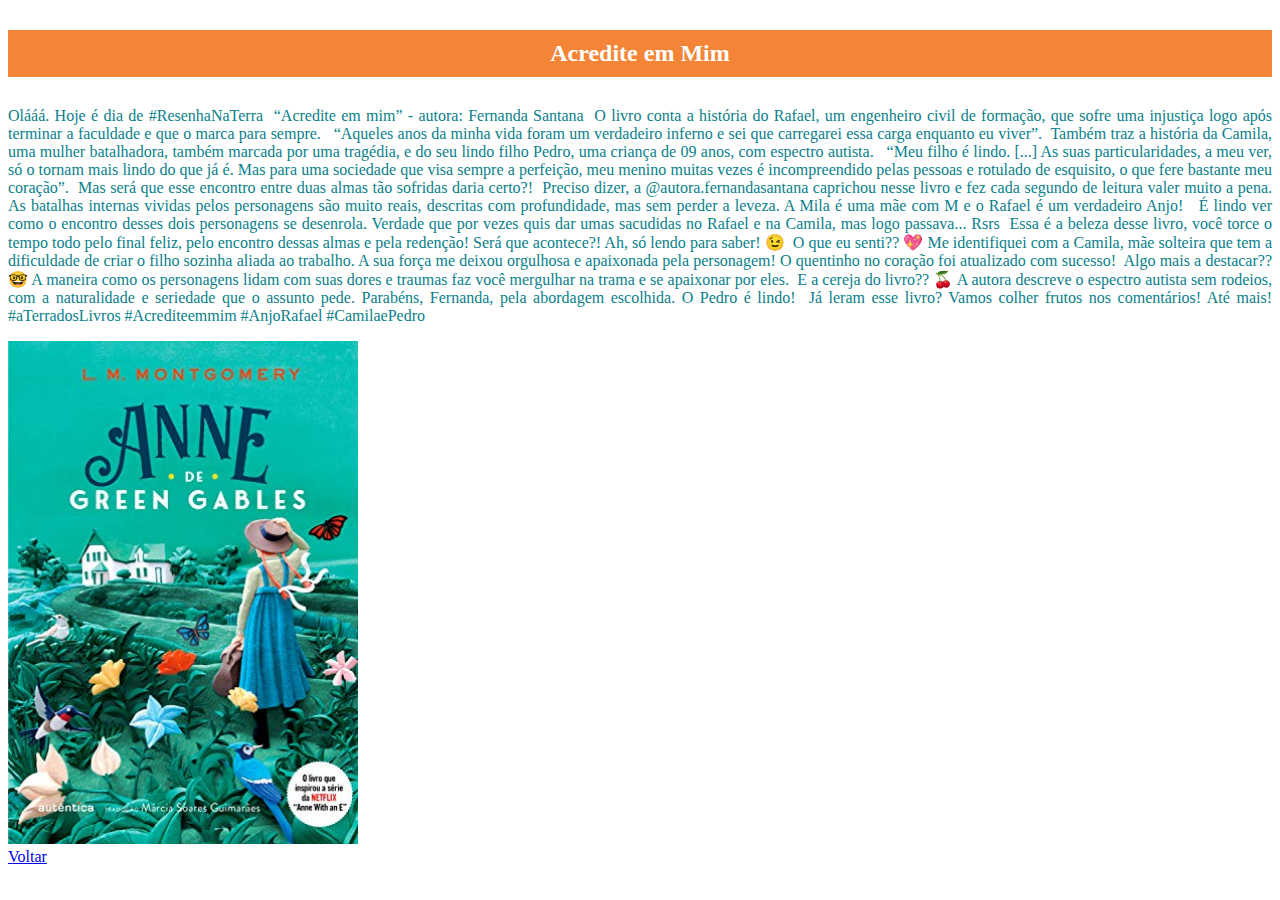
==== AcrediteEmMim.html @ 614ce522 "first commit" ====
<!DOCTYPE html>
<html lang="pt-br">
<head>
  <meta charset="UTF-8">
  <meta name="viewport" content="width=device-width, initial-scale=1.0">
  <link rel="stylesheet" href="https://stackpath.bootstrapcdn.com/bootstrap/4.1.3/css/bootstrap.min.css" integrity="sha384-MCw98/SFnGE8fJT3GXwEOngsV7Zt27NXFoaoApmYm81iuXoPkFOJwJ8ERdknLPMO" crossorigin="anonymous">
  <link href="https://cdn.jsdelivr.net/npm/bootstrap@5.3.0/dist/css/bootstrap.min.css" rel="stylesheet" integrity="sha384-9ndCyUaIbzAi2FUVXJi0CjmCapSmO7SnpJef0486qhLnuZ2cdeRhO02iuK6FUUVM" crossorigin="anonymous">
  <title>Acredite em mim</title>
</head>
<body>
  <div class="container-md">
    <div class="container text-center">
      <div class="row">
        <div class="col-12 ">
          <h2 style="text-align:center; margin-top: 30px; margin-bottom: 30px; color: white; padding: 10px; background-color:#f58536;">Acredite em Mim</h2>
        </div>
        <div class="col-8" >
      <p style="text-align:justify; color: #097f8b;">Olááá. Hoje é dia de #ResenhaNaTerra ⁣
        “Acredite em mim” - autora: Fernanda Santana⁣
        ⁣
        O livro conta a história do Rafael, um engenheiro civil de formação, que sofre uma injustiça logo após terminar a faculdade e que o marca para sempre. ⁣
        ⁣
        “Aqueles anos da minha vida foram um verdadeiro inferno e sei que carregarei essa carga enquanto eu viver”.⁣
        ⁣
        Também traz a história da Camila, uma mulher batalhadora, também marcada por uma tragédia, e do seu lindo filho Pedro, uma criança de 09 anos, com espectro autista. ⁣
        ⁣
        “Meu filho é lindo. [...] As suas particularidades, a meu ver, só o tornam mais lindo do que já é. Mas para uma sociedade que visa sempre a perfeição, meu menino muitas vezes é incompreendido pelas pessoas e rotulado de esquisito, o que fere bastante meu coração”.⁣
        ⁣
        Mas será que esse encontro entre duas almas tão sofridas daria certo?!⁣
        ⁣
        Preciso dizer, a @autora.fernandasantana caprichou nesse livro e fez cada segundo de leitura valer muito a pena.⁣
        As batalhas internas vividas pelos personagens são muito reais, descritas com profundidade, mas sem perder a leveza. A Mila é uma mãe com M e o Rafael é um verdadeiro Anjo! ⁣
⁣
É lindo ver como o encontro desses dois personagens se desenrola. Verdade que por vezes quis dar umas sacudidas no Rafael e na Camila, mas logo passava... Rsrs⁣
⁣
Essa é a beleza desse livro, você torce o tempo todo pelo final feliz, pelo encontro dessas almas e pela redenção! Será que acontece?! Ah, só lendo para saber! 😉⁣
⁣
O que eu senti?? 💖 Me identifiquei com a Camila, mãe solteira que tem a dificuldade de criar o filho sozinha aliada ao trabalho.  A sua força me deixou orgulhosa e apaixonada pela personagem!  O quentinho no coração foi atualizado com sucesso!⁣
⁣
Algo mais a destacar?? 🤓 A maneira como os personagens lidam com suas dores e traumas faz você mergulhar na trama e se apaixonar por eles.⁣
⁣
E a cereja do livro?? 🍒 A autora descreve o espectro autista sem rodeios, com a naturalidade e seriedade que o assunto pede. Parabéns, Fernanda, pela abordagem escolhida. O Pedro é lindo!⁣
⁣
Já leram esse livro? Vamos colher frutos nos comentários!
Até mais! #aTerradosLivros #Acrediteemmim #AnjoRafael #CamilaePedro⁣
        </p>
      </div>
      <div class="col-4 mt-1">
        <img src="./imagens/AnnedeGreenGables_.jpg" style="width:350px; margin:auto;" alt="livro">
      </div>
      <a class="btn btn-outline-primary" style="width: 200px; margin: auto;" href="./index.html#five" role="button">Voltar</a>
    </div>
  </div>
</div>
</body>
</html>
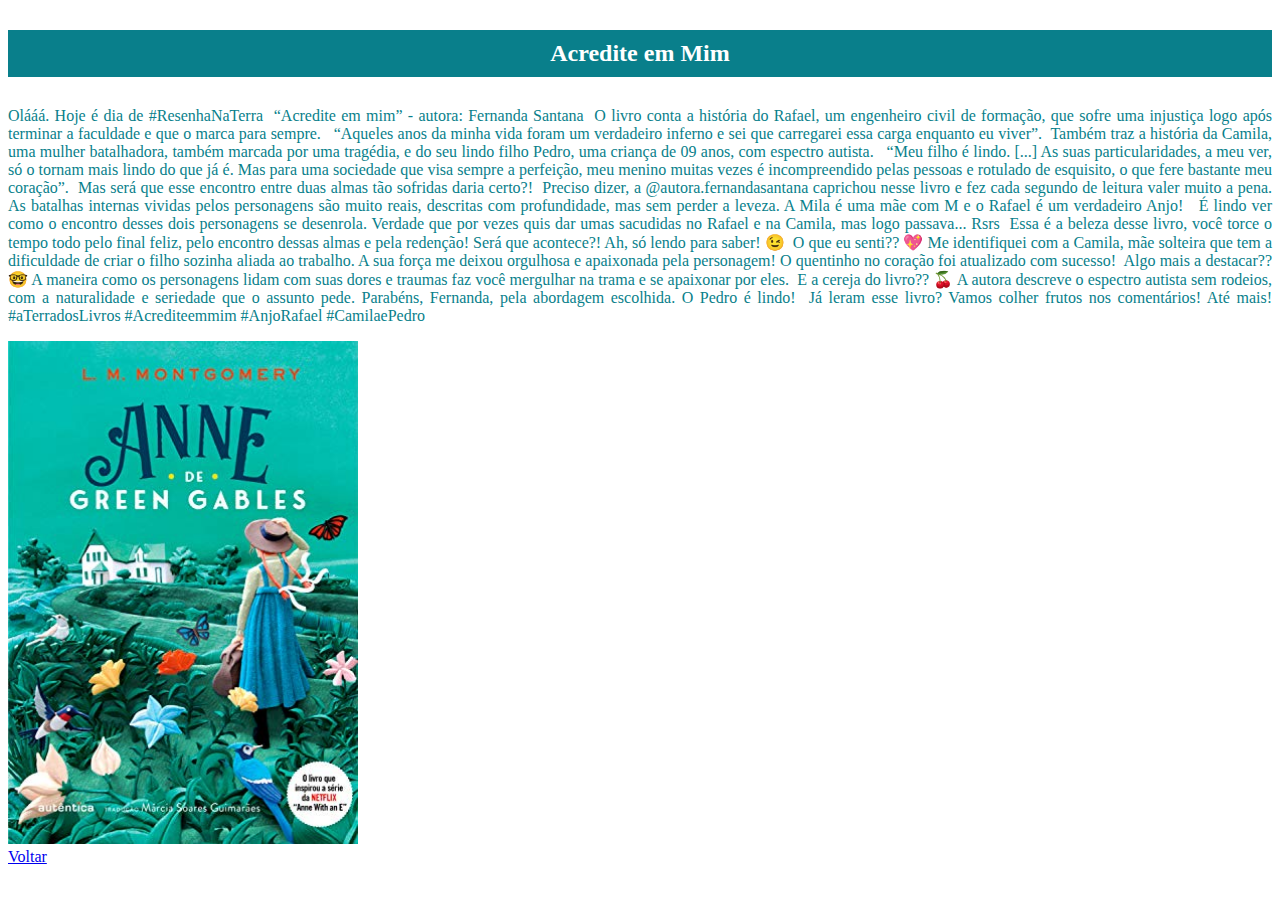
==== commit 6279a6c6: "atualização" ====
--- a/AcrediteEmMim.html
+++ b/AcrediteEmMim.html
@@ -12,7 +12,7 @@
     <div class="container text-center">
       <div class="row">
         <div class="col-12 ">
-          <h2 style="text-align:center; margin-top: 30px; margin-bottom: 30px; color: white; padding: 10px; background-color:#f58536;">Acredite em Mim</h2>
+          <h2 style="text-align:center; margin-top: 30px; margin-bottom: 30px; color: white; padding: 10px; background-color:#097f8b;">Acredite em Mim</h2>
         </div>
         <div class="col-8" >
       <p style="text-align:justify; color: #097f8b;">Olááá. Hoje é dia de #ResenhaNaTerra ⁣
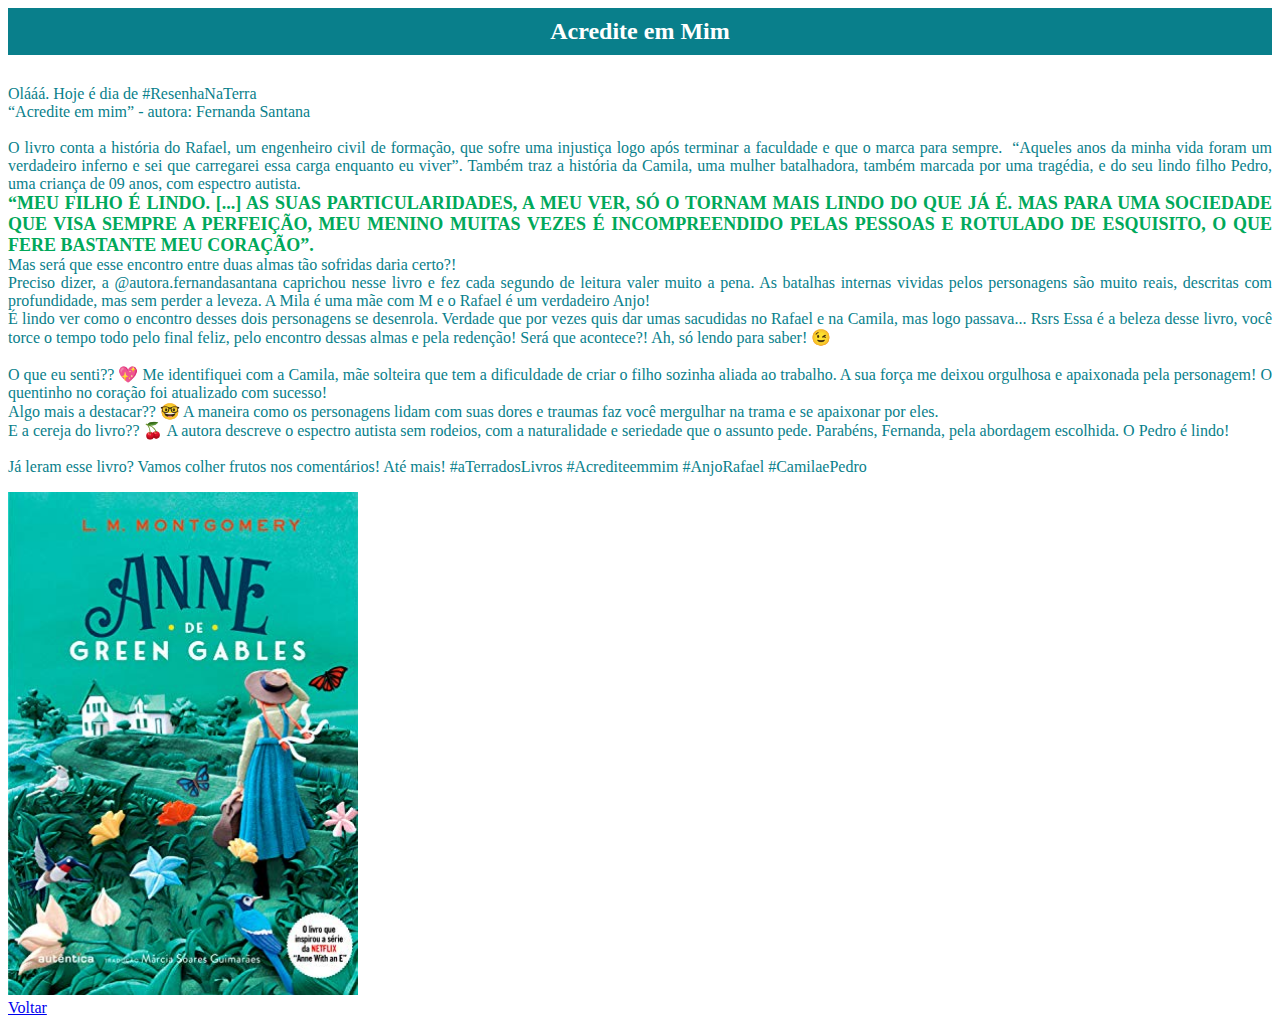
==== commit c5c75a8b: "feat: ajustes" ====
--- a/AcrediteEmMim.html
+++ b/AcrediteEmMim.html
@@ -12,36 +12,26 @@
     <div class="container text-center">
       <div class="row">
         <div class="col-12 ">
-          <h2 style="text-align:center; margin-top: 30px; margin-bottom: 30px; color: white; padding: 10px; background-color:#097f8b;">Acredite em Mim</h2>
+          <h2 style="text-align:center; margin-top: 5px; margin-bottom: 30px; color: white; padding: 10px; background-color:#097f8b;">Acredite em Mim</h2>
         </div>
         <div class="col-8" >
-      <p style="text-align:justify; color: #097f8b;">Olááá. Hoje é dia de #ResenhaNaTerra ⁣
-        “Acredite em mim” - autora: Fernanda Santana⁣
-        ⁣
+      <p style="text-align:justify; color: #097f8b;">Olááá. Hoje é dia de #ResenhaNaTerra ⁣<br>
+        “Acredite em mim” - autora: Fernanda Santana⁣<br><br>
+
         O livro conta a história do Rafael, um engenheiro civil de formação, que sofre uma injustiça logo após terminar a faculdade e que o marca para sempre. ⁣
-        ⁣
         “Aqueles anos da minha vida foram um verdadeiro inferno e sei que carregarei essa carga enquanto eu viver”.⁣
-        ⁣
         Também traz a história da Camila, uma mulher batalhadora, também marcada por uma tragédia, e do seu lindo filho Pedro, uma criança de 09 anos, com espectro autista. ⁣
-        ⁣
-        “Meu filho é lindo. [...] As suas particularidades, a meu ver, só o tornam mais lindo do que já é. Mas para uma sociedade que visa sempre a perfeição, meu menino muitas vezes é incompreendido pelas pessoas e rotulado de esquisito, o que fere bastante meu coração”.⁣
-        ⁣
+        <br><spam style="color:#00a85a; font-weight: bolder; text-transform: uppercase; font-size: large;">“Meu filho é lindo. [...] As suas particularidades, a meu ver, só o tornam mais lindo do que já é. Mas para uma sociedade que visa sempre a perfeição, meu menino muitas vezes é incompreendido pelas pessoas e rotulado de esquisito, o que fere bastante meu coração”.⁣</spam><br>
         Mas será que esse encontro entre duas almas tão sofridas daria certo?!⁣
-        ⁣
-        Preciso dizer, a @autora.fernandasantana caprichou nesse livro e fez cada segundo de leitura valer muito a pena.⁣
+        <br>Preciso dizer, a @autora.fernandasantana caprichou nesse livro e fez cada segundo de leitura valer muito a pena.⁣
         As batalhas internas vividas pelos personagens são muito reais, descritas com profundidade, mas sem perder a leveza. A Mila é uma mãe com M e o Rafael é um verdadeiro Anjo! ⁣
-⁣
-É lindo ver como o encontro desses dois personagens se desenrola. Verdade que por vezes quis dar umas sacudidas no Rafael e na Camila, mas logo passava... Rsrs⁣
-⁣
-Essa é a beleza desse livro, você torce o tempo todo pelo final feliz, pelo encontro dessas almas e pela redenção! Será que acontece?! Ah, só lendo para saber! 😉⁣
-⁣
+
+<br>É lindo ver como o encontro desses dois personagens se desenrola. Verdade que por vezes quis dar umas sacudidas no Rafael e na Camila, mas logo passava... Rsrs⁣
+Essa é a beleza desse livro, você torce o tempo todo pelo final feliz, pelo encontro dessas almas e pela redenção! Será que acontece?! Ah, só lendo para saber! 😉⁣<br><br>
 O que eu senti?? 💖 Me identifiquei com a Camila, mãe solteira que tem a dificuldade de criar o filho sozinha aliada ao trabalho.  A sua força me deixou orgulhosa e apaixonada pela personagem!  O quentinho no coração foi atualizado com sucesso!⁣
-⁣
-Algo mais a destacar?? 🤓 A maneira como os personagens lidam com suas dores e traumas faz você mergulhar na trama e se apaixonar por eles.⁣
-⁣
-E a cereja do livro?? 🍒 A autora descreve o espectro autista sem rodeios, com a naturalidade e seriedade que o assunto pede. Parabéns, Fernanda, pela abordagem escolhida. O Pedro é lindo!⁣
-⁣
-Já leram esse livro? Vamos colher frutos nos comentários!
+<br>Algo mais a destacar?? 🤓 A maneira como os personagens lidam com suas dores e traumas faz você mergulhar na trama e se apaixonar por eles.⁣⁣
+<br>E a cereja do livro?? 🍒 A autora descreve o espectro autista sem rodeios, com a naturalidade e seriedade que o assunto pede. Parabéns, Fernanda, pela abordagem escolhida. O Pedro é lindo!⁣
+<br><br>Já leram esse livro? Vamos colher frutos nos comentários!
 Até mais! #aTerradosLivros #Acrediteemmim #AnjoRafael #CamilaePedro⁣
         </p>
       </div>
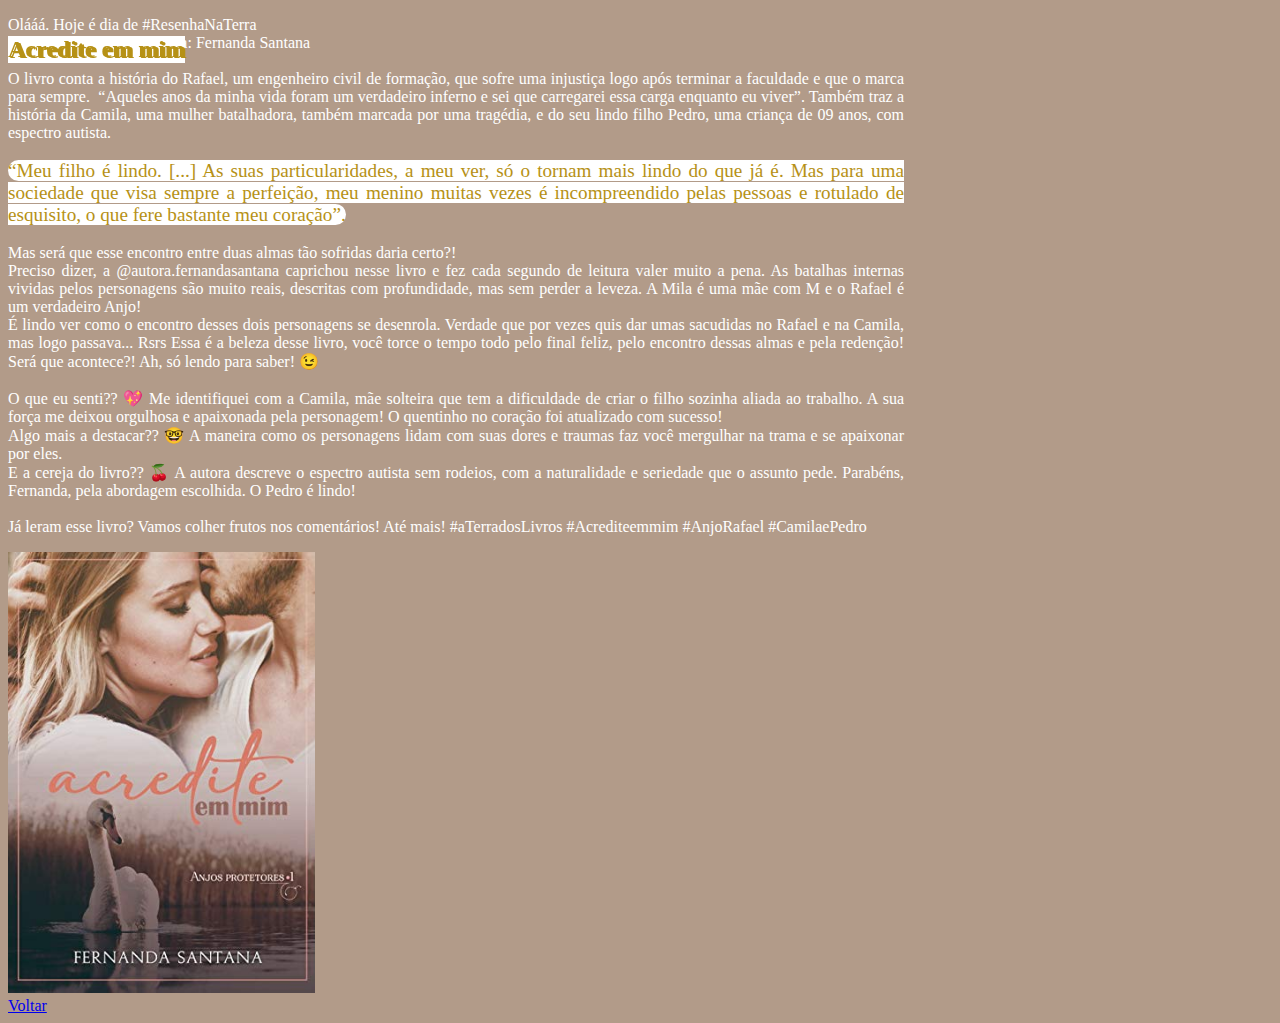
==== commit 252a1035: "ajustes resenhas" ====
--- a/AcrediteEmMim.html
+++ b/AcrediteEmMim.html
@@ -1,46 +1,117 @@
 <!DOCTYPE html>
 <html lang="pt-br">
-<head>
-  <meta charset="UTF-8">
-  <meta name="viewport" content="width=device-width, initial-scale=1.0">
-  <link rel="stylesheet" href="https://stackpath.bootstrapcdn.com/bootstrap/4.1.3/css/bootstrap.min.css" integrity="sha384-MCw98/SFnGE8fJT3GXwEOngsV7Zt27NXFoaoApmYm81iuXoPkFOJwJ8ERdknLPMO" crossorigin="anonymous">
-  <link href="https://cdn.jsdelivr.net/npm/bootstrap@5.3.0/dist/css/bootstrap.min.css" rel="stylesheet" integrity="sha384-9ndCyUaIbzAi2FUVXJi0CjmCapSmO7SnpJef0486qhLnuZ2cdeRhO02iuK6FUUVM" crossorigin="anonymous">
-  <title>Acredite em mim</title>
-</head>
-<body>
-  <div class="container-md">
-    <div class="container text-center">
-      <div class="row">
-        <div class="col-12 ">
-          <h2 style="text-align:center; margin-top: 5px; margin-bottom: 30px; color: white; padding: 10px; background-color:#097f8b;">Acredite em Mim</h2>
+  <head>
+    <meta charset="UTF-8" />
+    <meta name="viewport" content="width=device-width, initial-scale=1.0" />
+    <link
+      rel="stylesheet"
+      href="https://stackpath.bootstrapcdn.com/bootstrap/4.1.3/css/bootstrap.min.css"
+      integrity="sha384-MCw98/SFnGE8fJT3GXwEOngsV7Zt27NXFoaoApmYm81iuXoPkFOJwJ8ERdknLPMO"
+      crossorigin="anonymous"
+    />
+    <link
+      href="https://cdn.jsdelivr.net/npm/bootstrap@5.3.0/dist/css/bootstrap.min.css"
+      rel="stylesheet"
+      integrity="sha384-9ndCyUaIbzAi2FUVXJi0CjmCapSmO7SnpJef0486qhLnuZ2cdeRhO02iuK6FUUVM"
+      crossorigin="anonymous"
+    />
+    <title>Acredite em mim</title>
+  </head>
+  <body
+    class="container-fluid-md mx-auto"
+    style="background-color: #b29b89; font-family: roboto"
+  >
+    <div class="container-fluid-md">
+      <div class="container-fluid-md text-center">
+        <div class="row">
+          <div class="col-12">
+            <h2
+              id="five"
+              class="container-fluid py-2 mx-auto"
+              style="
+                position: fixed;
+                text-align: center;
+                background-color: white;
+                color: #b69116;
+                text-shadow: 2px 1px;
+              "
+            >
+              Acredite em mim
+            </h2>
+          </div>
+          <div
+            class="container-md pt-5 mt-3 col-md-9 position-static fw-700"
+            style="text-align: justify; color: white; width: 70vw"
+          >
+            <p>
+              Olááá. Hoje é dia de #ResenhaNaTerra ⁣<br />
+              “Acredite em mim” - autora: Fernanda Santana⁣<br /><br />
+
+              O livro conta a história do Rafael, um engenheiro civil de
+              formação, que sofre uma injustiça logo após terminar a faculdade e
+              que o marca para sempre. ⁣ “Aqueles anos da minha vida foram um
+              verdadeiro inferno e sei que carregarei essa carga enquanto eu
+              viver”.⁣ Também traz a história da Camila, uma mulher batalhadora,
+              também marcada por uma tragédia, e do seu lindo filho Pedro, uma
+              criança de 09 anos, com espectro autista. ⁣<br /><br />
+              <spam
+                class="my-auto text-center p-2"
+                style="
+                  font-size: 1.2rem;
+                  border-radius: 15px;
+                  background-color: white;
+                  color: #b69116;
+                "
+                >“Meu filho é lindo. [...] As suas particularidades, a meu ver,
+                só o tornam mais lindo do que já é. Mas para uma sociedade que
+                visa sempre a perfeição, meu menino muitas vezes é
+                incompreendido pelas pessoas e rotulado de esquisito, o que fere
+                bastante meu coração”.⁣</spam
+              ><br /><br />
+              Mas será que esse encontro entre duas almas tão sofridas daria
+              certo?!⁣
+              <br />Preciso dizer, a @autora.fernandasantana caprichou nesse
+              livro e fez cada segundo de leitura valer muito a pena.⁣ As
+              batalhas internas vividas pelos personagens são muito reais,
+              descritas com profundidade, mas sem perder a leveza. A Mila é uma
+              mãe com M e o Rafael é um verdadeiro Anjo! ⁣
+
+              <br />É lindo ver como o encontro desses dois personagens se
+              desenrola. Verdade que por vezes quis dar umas sacudidas no Rafael
+              e na Camila, mas logo passava... Rsrs⁣ Essa é a beleza desse
+              livro, você torce o tempo todo pelo final feliz, pelo encontro
+              dessas almas e pela redenção! Será que acontece?! Ah, só lendo
+              para saber! 😉⁣<br /><br />
+              O que eu senti?? 💖 Me identifiquei com a Camila, mãe solteira que
+              tem a dificuldade de criar o filho sozinha aliada ao trabalho. A
+              sua força me deixou orgulhosa e apaixonada pela personagem! O
+              quentinho no coração foi atualizado com sucesso!⁣
+              <br />Algo mais a destacar?? 🤓 A maneira como os personagens
+              lidam com suas dores e traumas faz você mergulhar na trama e se
+              apaixonar por eles.⁣⁣ <br />E a cereja do livro?? 🍒 A autora
+              descreve o espectro autista sem rodeios, com a naturalidade e
+              seriedade que o assunto pede. Parabéns, Fernanda, pela abordagem
+              escolhida. O Pedro é lindo!⁣ <br /><br />Já leram esse livro?
+              Vamos colher frutos nos comentários! Até mais! #aTerradosLivros
+              #Acrediteemmim #AnjoRafael #CamilaePedro⁣
+            </p>
+          </div>
+          <div class="col-md-3 my-auto position-static mx-auto">
+            <img
+              src="./imagens/acredite_em_mim.jpg"
+              style="width: 24vw; margin: auto; position: static"
+              alt="livro"
+            />
+          </div>
+          <a
+            class="btn btn-outline-light mb-3"
+            style="width: 200px; margin: auto"
+            href="./index.html#five"
+            role="button"
+            >Voltar</a
+          >
         </div>
-        <div class="col-8" >
-      <p style="text-align:justify; color: #097f8b;">Olááá. Hoje é dia de #ResenhaNaTerra ⁣<br>
-        “Acredite em mim” - autora: Fernanda Santana⁣<br><br>
-
-        O livro conta a história do Rafael, um engenheiro civil de formação, que sofre uma injustiça logo após terminar a faculdade e que o marca para sempre. ⁣
-        “Aqueles anos da minha vida foram um verdadeiro inferno e sei que carregarei essa carga enquanto eu viver”.⁣
-        Também traz a história da Camila, uma mulher batalhadora, também marcada por uma tragédia, e do seu lindo filho Pedro, uma criança de 09 anos, com espectro autista. ⁣
-        <br><spam style="color:#00a85a; font-weight: bolder; text-transform: uppercase; font-size: large;">“Meu filho é lindo. [...] As suas particularidades, a meu ver, só o tornam mais lindo do que já é. Mas para uma sociedade que visa sempre a perfeição, meu menino muitas vezes é incompreendido pelas pessoas e rotulado de esquisito, o que fere bastante meu coração”.⁣</spam><br>
-        Mas será que esse encontro entre duas almas tão sofridas daria certo?!⁣
-        <br>Preciso dizer, a @autora.fernandasantana caprichou nesse livro e fez cada segundo de leitura valer muito a pena.⁣
-        As batalhas internas vividas pelos personagens são muito reais, descritas com profundidade, mas sem perder a leveza. A Mila é uma mãe com M e o Rafael é um verdadeiro Anjo! ⁣
-
-<br>É lindo ver como o encontro desses dois personagens se desenrola. Verdade que por vezes quis dar umas sacudidas no Rafael e na Camila, mas logo passava... Rsrs⁣
-Essa é a beleza desse livro, você torce o tempo todo pelo final feliz, pelo encontro dessas almas e pela redenção! Será que acontece?! Ah, só lendo para saber! 😉⁣<br><br>
-O que eu senti?? 💖 Me identifiquei com a Camila, mãe solteira que tem a dificuldade de criar o filho sozinha aliada ao trabalho.  A sua força me deixou orgulhosa e apaixonada pela personagem!  O quentinho no coração foi atualizado com sucesso!⁣
-<br>Algo mais a destacar?? 🤓 A maneira como os personagens lidam com suas dores e traumas faz você mergulhar na trama e se apaixonar por eles.⁣⁣
-<br>E a cereja do livro?? 🍒 A autora descreve o espectro autista sem rodeios, com a naturalidade e seriedade que o assunto pede. Parabéns, Fernanda, pela abordagem escolhida. O Pedro é lindo!⁣
-<br><br>Já leram esse livro? Vamos colher frutos nos comentários!
-Até mais! #aTerradosLivros #Acrediteemmim #AnjoRafael #CamilaePedro⁣
-        </p>
       </div>
-      <div class="col-4 mt-1">
-        <img src="./imagens/AnnedeGreenGables_.jpg" style="width:350px; margin:auto;" alt="livro">
-      </div>
-      <a class="btn btn-outline-primary" style="width: 200px; margin: auto;" href="./index.html#five" role="button">Voltar</a>
     </div>
-  </div>
-</div>
-</body>
+  </body>
 </html>
